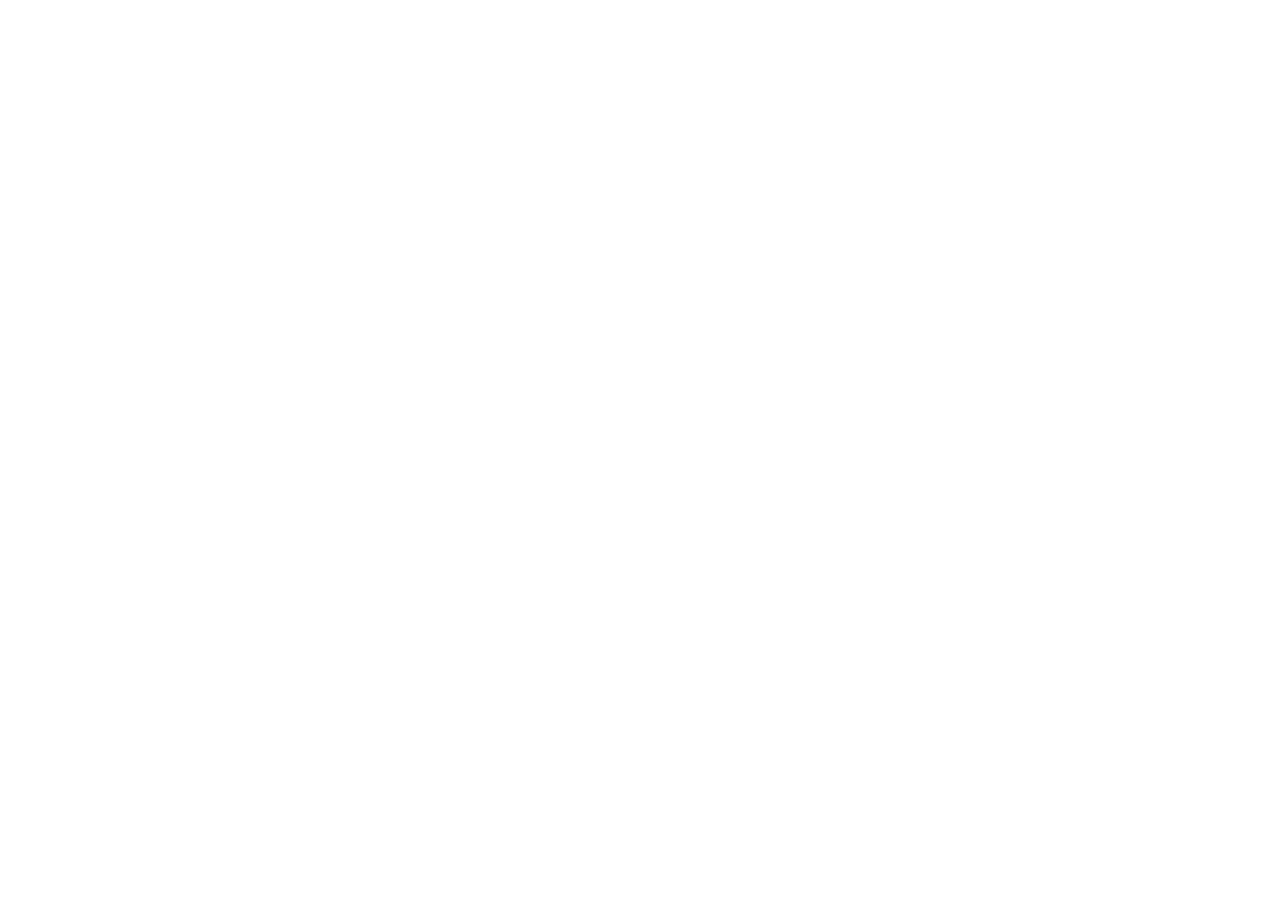
==== views/homePage.html @ a4136a65 "login" ====
<!DOCTYPE html>
<html>
  <head>
    <title>Final Project</title>
    <link rel="stylesheet" href="https://maxcdn.bootstrapcdn.com/bootstrap/3.3.7/css/bootstrap.min.css">
    <link rel="stylesheet" href="statics/styles.css">
    <script type="text/javascript" src="https://ajax.googleapis.com/ajax/libs/jquery/2.0.0/jquery.min.js"></script>
    <script type="text/javascript" src="statics/getData.js"></script>
  </head>
  <body>
    <div id="videoDiv" class="text-center">

    </div>
  </body>
</html>
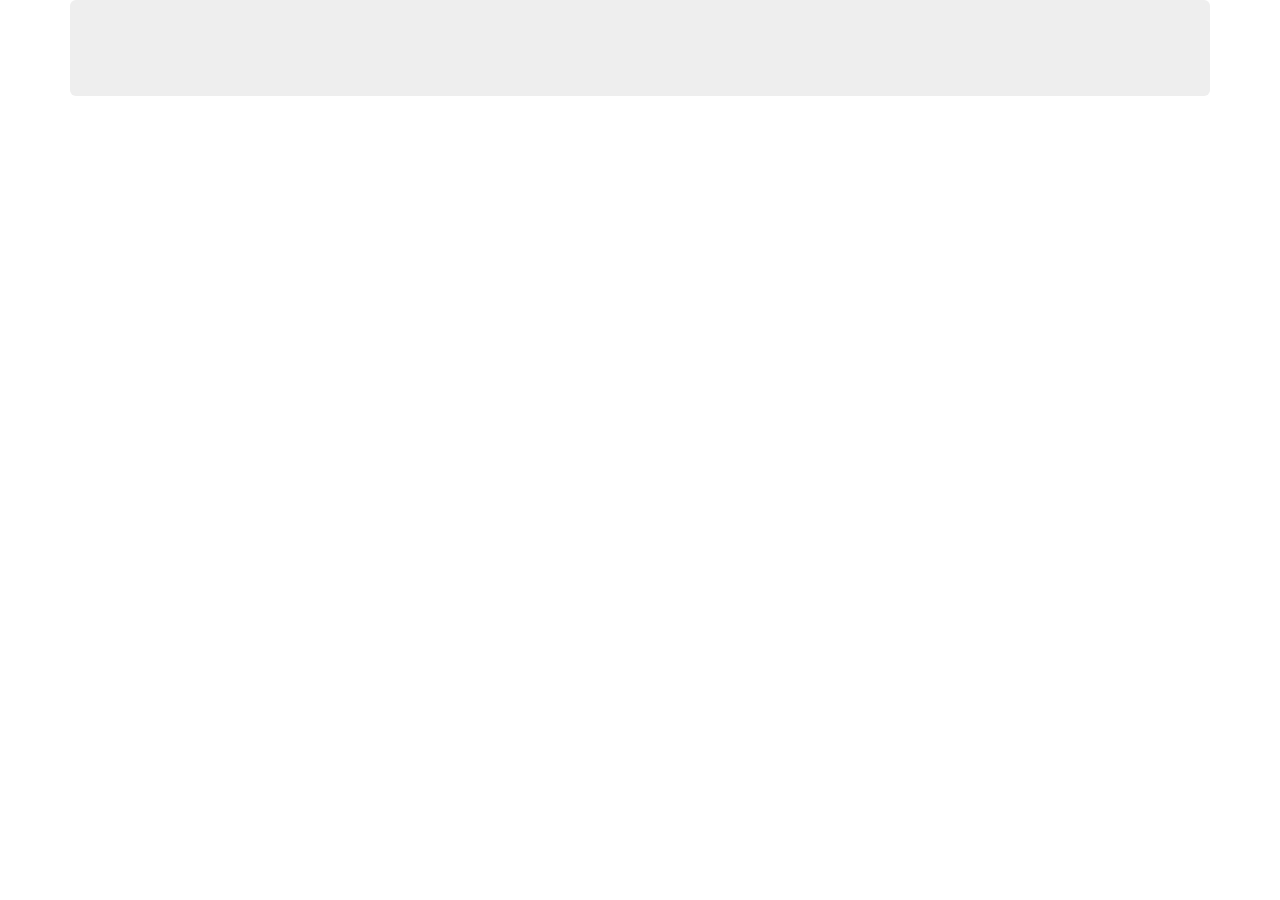
==== commit 7165562b: "login logic" ====
--- a/views/homePage.html
+++ b/views/homePage.html
@@ -3,13 +3,17 @@
   <head>
     <title>Final Project</title>
     <link rel="stylesheet" href="https://maxcdn.bootstrapcdn.com/bootstrap/3.3.7/css/bootstrap.min.css">
-    <link rel="stylesheet" href="statics/styles.css">
+    <link rel="stylesheet" href="../statics/styles.css">
     <script type="text/javascript" src="https://ajax.googleapis.com/ajax/libs/jquery/2.0.0/jquery.min.js"></script>
-    <script type="text/javascript" src="statics/getData.js"></script>
+    <script type="text/javascript" src="../statics/getData.js"></script>
   </head>
   <body>
-    <div id="videoDiv" class="text-center">
+    <div class="container">
+      <div class="jumbotron">
+        <div id="videoDiv" class="text-center">
 
+        </div>
+      </div>
     </div>
   </body>
 </html>
--- a/statics/styles.css
+++ b/statics/styles.css
@@ -0,0 +1,17 @@
+.hidden{
+  display: none;
+}
+
+.center-div
+{
+  position: absolute;
+  margin: auto;
+  top: 0;
+  right: 0;
+  bottom: 0;
+  left: 0;
+  width: 100px;
+  height: 100px;
+  background-color: #ccc;
+  border-radius: 3px;
+}
